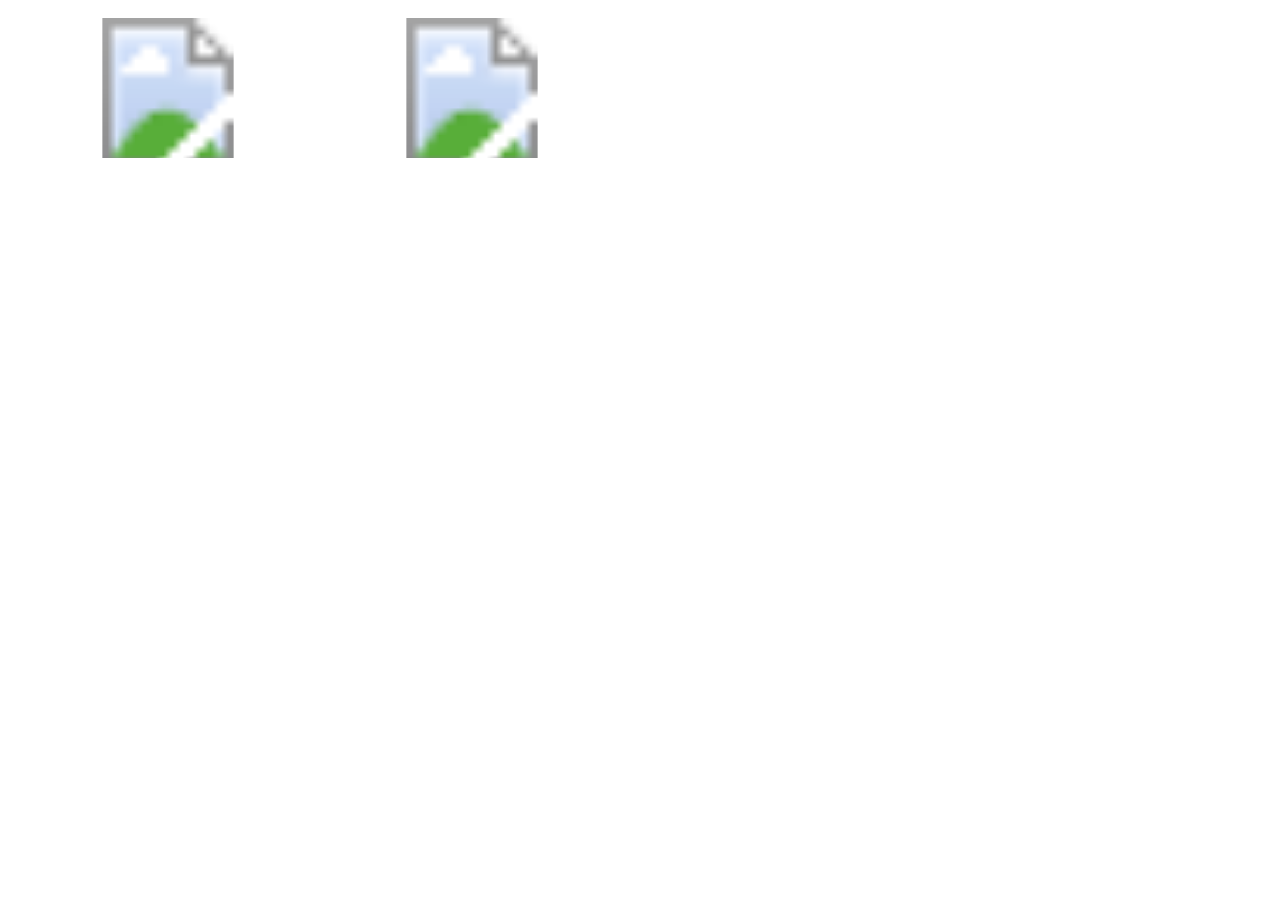
==== sprint_1.html @ c41fc37a "Added sprint 1 basic code" ====
<!doctype html>
<html lang='en'>
    <head>

    </head>
    <body>
        <svg id="layer_1"></svg>
        <svg id="layer_2"></svg>

<!--         <canvas id="layer_1" style="width: 100%; height:auto;"></canvas>
        <canvas id="layer_2"></canvas> -->
    </body>
    <script src='./sprint_1.js'></script>
</html>
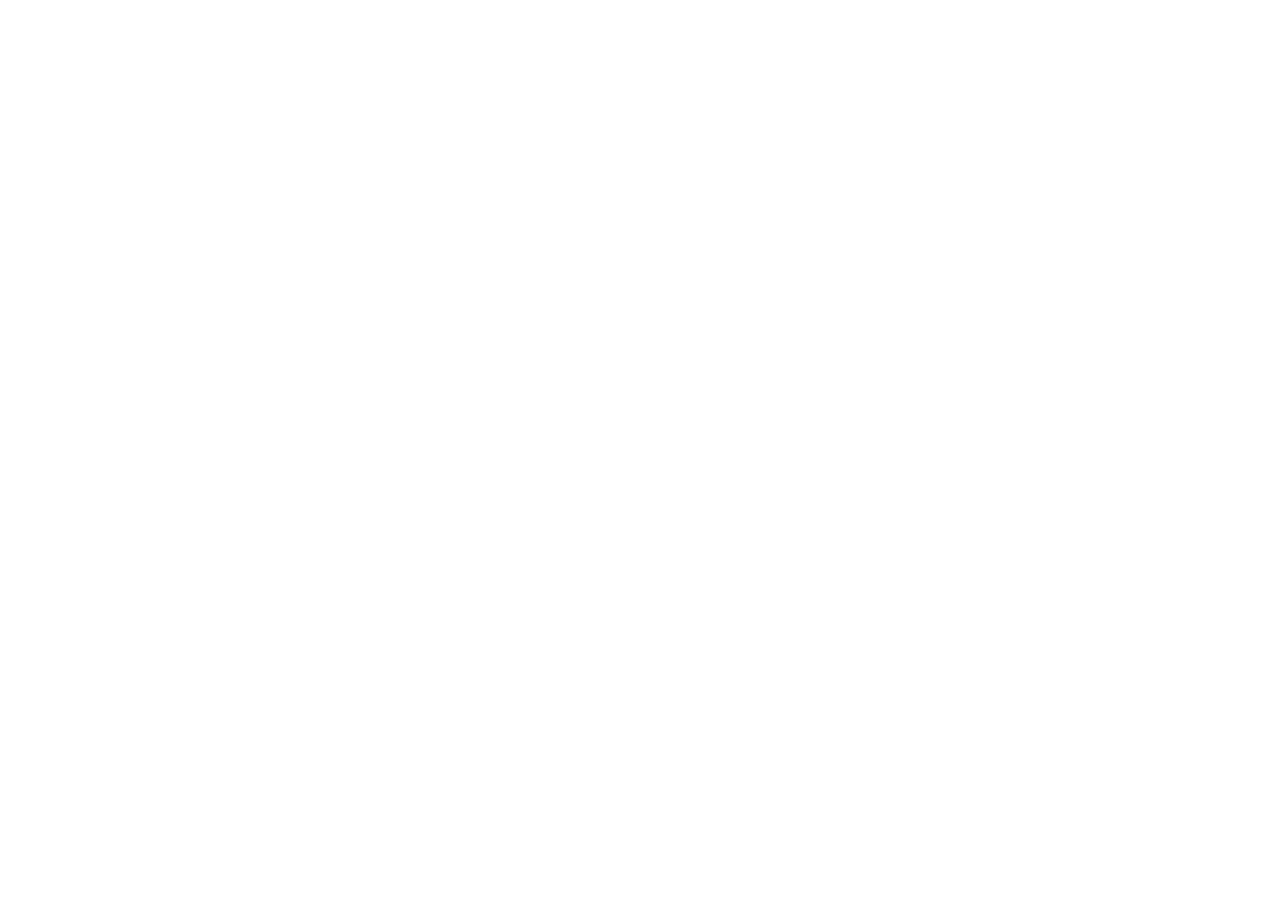
==== commit 693fba7e: "Updated files for sprint 1" ====
--- a/sprint_1.html
+++ b/sprint_1.html
@@ -1,14 +1,14 @@
 <!doctype html>
-<html lang='en'>
+<html>
     <head>
+        <script src="https://cdnjs.cloudflare.com/ajax/libs/svg.js/2.5.0/svg.js"></script>
+        <script src="https://cdnjs.cloudflare.com/ajax/libs/svg.js/2.5.0/svg.min.js"></script>
+    </head>
 
-    </head>
     <body>
-        <svg id="layer_1"></svg>
-        <svg id="layer_2"></svg>
+        <div id="layers">
+        </div>
+    </body>
 
-<!--         <canvas id="layer_1" style="width: 100%; height:auto;"></canvas>
-        <canvas id="layer_2"></canvas> -->
-    </body>
     <script src='./sprint_1.js'></script>
 </html>
